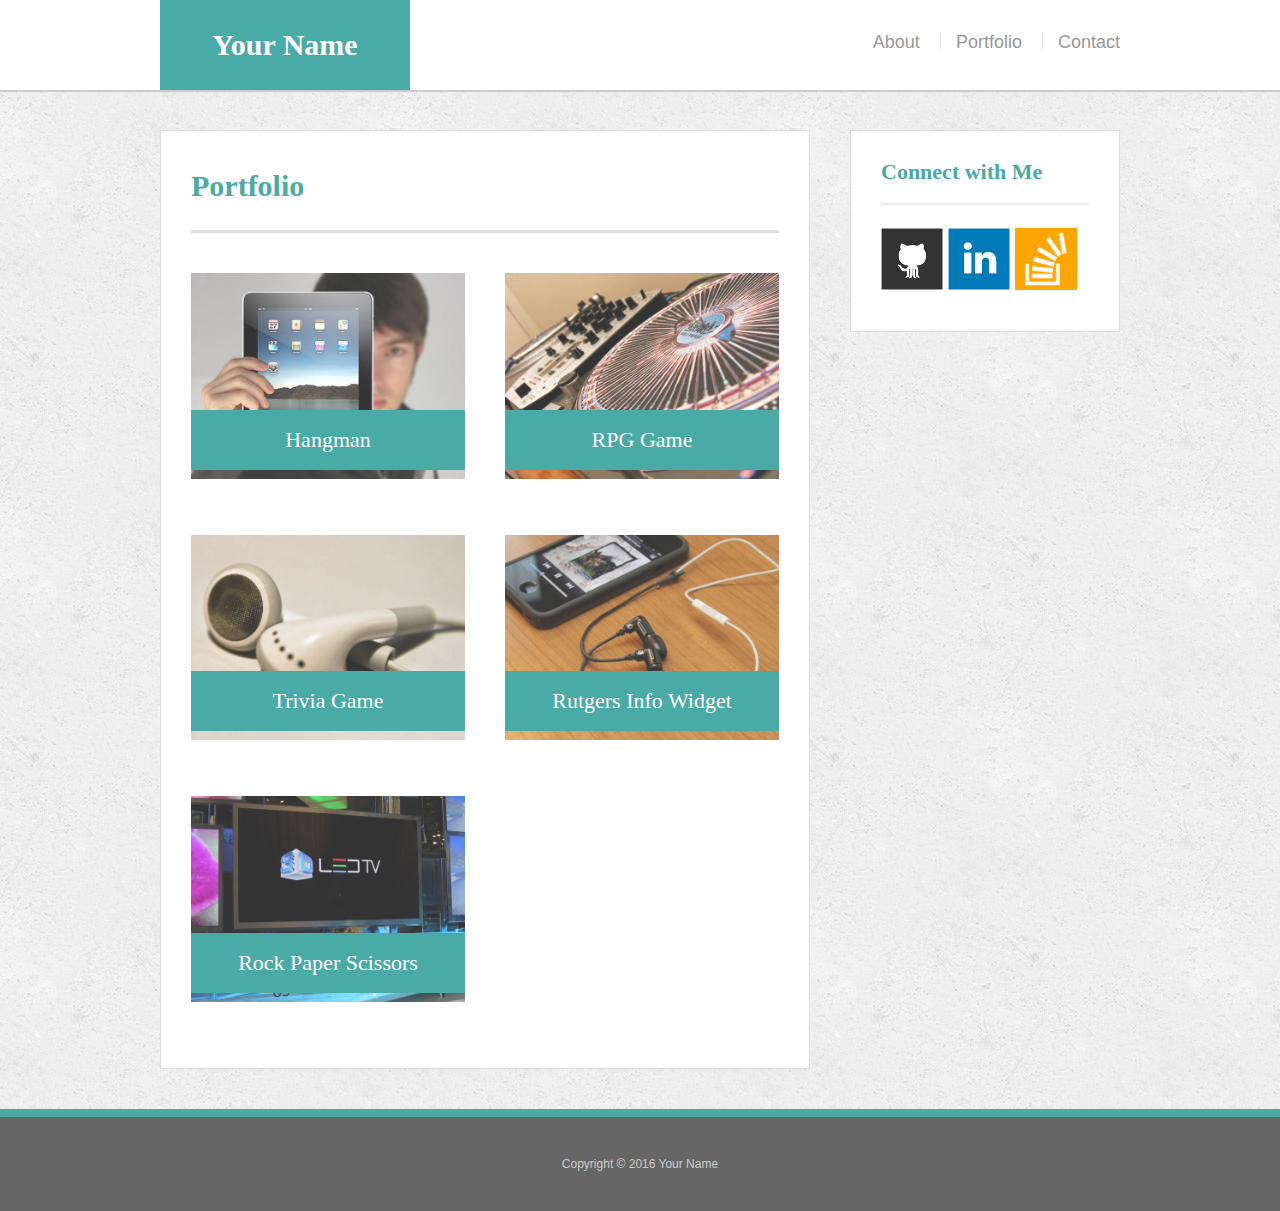
==== portfolio.html @ 31456cea "initial commit" ====
<!doctype html>
<html lang="en-us">

<head>
  <meta charset="UTF-8">
  <title>Portfolio | Your Name</title>
  <link rel="stylesheet" type="text/css" href="assets/css/reset.css">
  <link rel="stylesheet" type="text/css" href="assets/css/style.css">
</head>

<body>

  <header id="masthead">
    <div class="container">
      <a href="index.html" id="logo">Your Name</a>
      <nav>
        <a href="index.html">About</a>
        <a href="portfolio.html">Portfolio</a>
        <a href="contact.html">Contact</a>
      </nav>
    </div>
  </header>

  <div id="main-container" class="container">
    <section class="main-section">
      <h1>Portfolio</h1>

      <div class="work">
        <img src="assets/images/technics-q-c-640-480-1.jpg" alt="hangman">

        <h3>Hangman</h3>
      </div>
      <div class="work">
        <img src="assets/images/technics-q-c-640-480-2.jpg" alt="RPG Game">

        <h3>RPG Game</h3>
      </div>
      <div class="work">
        <img src="assets/images/technics-q-c-640-480-5.jpg" alt="Trivia Game">

        <h3>Trivia Game</h3>
      </div>
      <div class="work">
        <img src="assets/images/technics-q-c-640-480-7.jpg" alt="Rutgers Info Widget">

        <h3>Rutgers Info Widget</h3>
      </div>
      <div class="work">
        <img src="assets/images/technics-q-c-640-480-9.jpg" alt="Rock Paper Scissors">

        <h3>Rock Paper Scissors</h3>
      </div>

    </section>

    <section class="sidebar">
      <div id="connect">
        <h2>Connect with Me</h2>

        <a href="#"><img src="assets/images/github-128.png" class="social" alt="GitHub" /></a>
        <a href="#"><img src="assets/images/linkedin-128.png" class="social" alt="LinkedIn" /></a>
        <a href="#"><img src="assets/images/stackoverflow-128.png" class="social" alt="Stack Overflow" /></a>
      </div>
    </section>
  </div>

  <footer>
    <div class="container">
      Copyright &copy; 2016 Your Name
    </div>
  </footer>
</body>

</html>
---- assets/css/style.css ----
body {
  font-family: Arial, "Helvetica Neue", Helvetica, sans-serif;
  font-size: 18px;
  line-height: 34px;
  color: #777;
  background: url("../images/concrete_seamless.png");
}

* {
  box-sizing: border-box;
}

/* general */

.container {
  width: 100%;
  max-width: 960px;
  margin: 0 auto;
  clear: both;
}

h1,
h2,
h3,
p {
  margin-bottom: 20px;
}

p:last-child {
  margin-bottom: 0;
}

h1,
h2,
h3 {
  font-family: Georgia, Times, "Times New Roman", serif;
  font-weight: 700;
  color: #4aaaa5;
}

h1 {
  padding-bottom: 20px;
  font-size: 30px;
  line-height: 49px;
  border-bottom: 3px solid #ddd;
}

h2,
h3 {
  font-size: 22px;
}

/* header */

#masthead {
  position: fixed;
  z-index: 99;
  width: 100%;
  margin: 0 0 30px;
  overflow: auto;
  color: #fff;
  background: #fff;
  border-bottom: 2px solid #ccc;
}

#logo {
  float: left;
  width: 250px;
  height: 90px;
  font-family: Georgia, Times, "Times New Roman", serif;
  font-size: 30px;
  font-weight: 700;
  line-height: 90px;
  color: #fff;
  text-align: center;
  text-decoration: none;
  background: #4aaaa5;
}

nav {
  float: right;
  margin-top: 25px;
}

nav a {
  display: inline-block;
  padding-left: 15px;
  margin-left: 15px;
  line-height: 18px;
  color: #999;
  text-decoration: none;
  border-left: 1px solid #efefef;
}

nav a:first-child {
  border-left: 0 none;
}

/* footer */

footer {
  padding: 30px 0;
  clear: both;
  font-size: 12px;
  color: #fff;
  color: #ccc;
  text-align: center;
  background: #666;
  border-top: 8px solid #4aaaa5;
}

/* sidebar */

.sidebar {
  float: right;
  width: 100%;
  max-width: 270px;
  padding: 30px;
  margin-bottom: 20px;
  background: #fff;
  border: 1px solid #ddd;
}

h3,
.sidebar h2 {
  padding-bottom: 20px;
  margin-bottom: 15px;
  line-height: 22px;
  border-bottom: 2px solid #eee;
}

.social {
  width: 62px;
  height: 62px;
  margin-top: 8px;
  margin-right: 5px;
}

.social:last-child {
  margin-right: 0;
}

/* main */

#main-container {
  padding-top: 130px;
}

.main-section {
  float: left;
  width: 100%;
  max-width: 650px;
  padding: 30px;
  margin: 0 0 40px;
  background: #fff;
  border: 1px solid #ddd;
}

/* portfolio page */

.work {
  position: relative;
  float: left;
  width: 274px;
  margin: 20px 0 25px;
  overflow: auto;
}

.work:nth-child(even) {
  margin-right: 40px;
}

.work img {
  width: 100%;
  border: 0 none;
  opacity: 0.8;
}

.work h3 {
  position: absolute;
  bottom: 20px;
  width: 100%;
  padding: 15px;
  margin-bottom: 0;
  font-weight: 300;
  line-height: 30px;
  color: #fff;
  text-align: center;
  background: #4aaaa5;
  border-bottom: 0;
}

.auth-image {
  float: left;
  width: 200px;
  height: auto;
  margin-top: 10px;
  margin-right: 25px;
}

/* contact page */

#contact-form ul {
  margin-bottom: 20px;
}

#contact-form li {
  margin-bottom: 10px;
}

label,
input[type=text],
input[type=email],
textarea {
  display: block;
  width: 100%;
}

input[type=text],
input[type=email],
textarea {
  height: 35px;
  padding: 0 10px;
  font-size: 14px;
  border: 1px solid #ddd;
}

textarea {
  height: 200px;
}

input[type=submit] {
  padding: 10px 30px;
  font-size: 18px;
  color: #fff;
  cursor: pointer;
  background: #4aaaa5;
  border: 0 none;
}
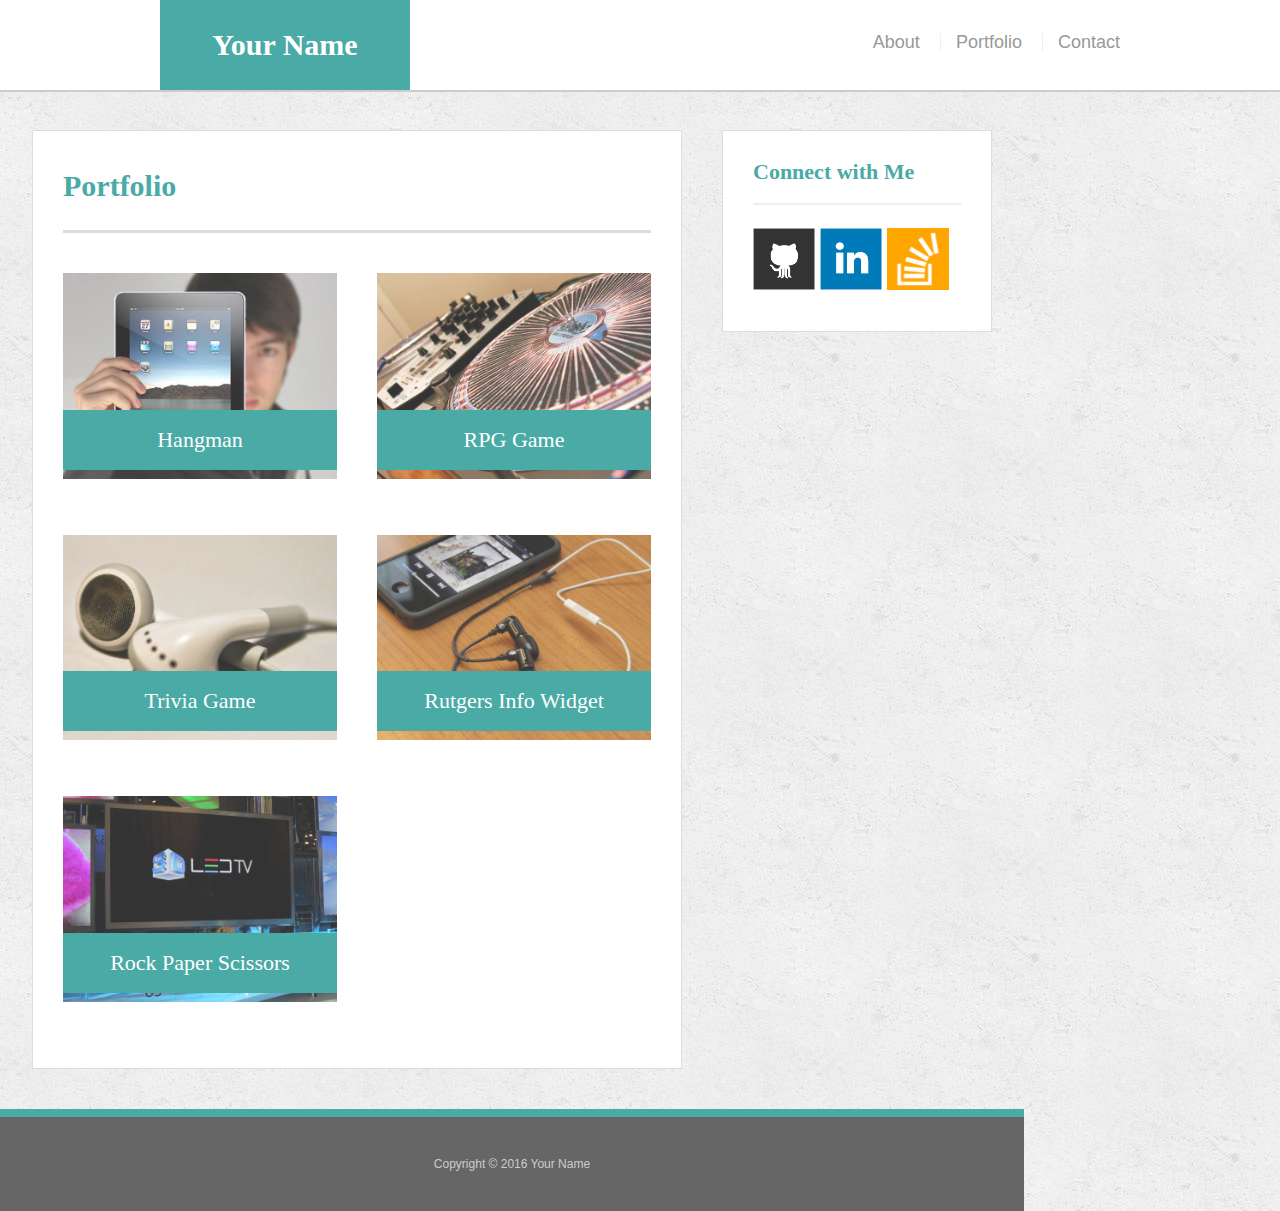
==== commit f6092658: "media query setup, testing" ====
--- a/portfolio.html
+++ b/portfolio.html
@@ -9,7 +9,7 @@
 </head>
 
 <body>
-
+  <div class="wrapper">
   <header id="masthead">
     <div class="container">
       <a href="index.html" id="logo">Your Name</a>
@@ -69,6 +69,7 @@
       Copyright &copy; 2016 Your Name
     </div>
   </footer>
+  </div>
 </body>
 
 </html>--- a/assets/css/style.css
+++ b/assets/css/style.css
@@ -8,6 +8,12 @@
 
 * {
   box-sizing: border-box;
+}
+
+/*Wrapper width for browser widths above 768px*/
+.wrapper {
+  width: 1024px;
+  /*margin: 40px auto;*/
 }
 
 /* general */
@@ -237,3 +243,31 @@
   background: #4aaaa5;
   border: 0 none;
 }
+
+/*Browser width rules for 980 or less*/
+@media screen and (max-width: 980px) {
+  .wrapper {
+    width: 600px;
+  }
+}
+
+/*Browser width rules for 768px or less*/
+@media screen and (max-width: 768px) {
+  .wrapper {
+    width: 100%;
+    padding: 20px;
+  }
+
+  .sidebar,
+  #main-container {
+    width: 100%;
+  }
+
+}
+
+/*Browser width rules for 640 or less*/
+@media screen and (max-width: 640px) {
+  .wrapper {
+    width: 600px;
+  }
+}
